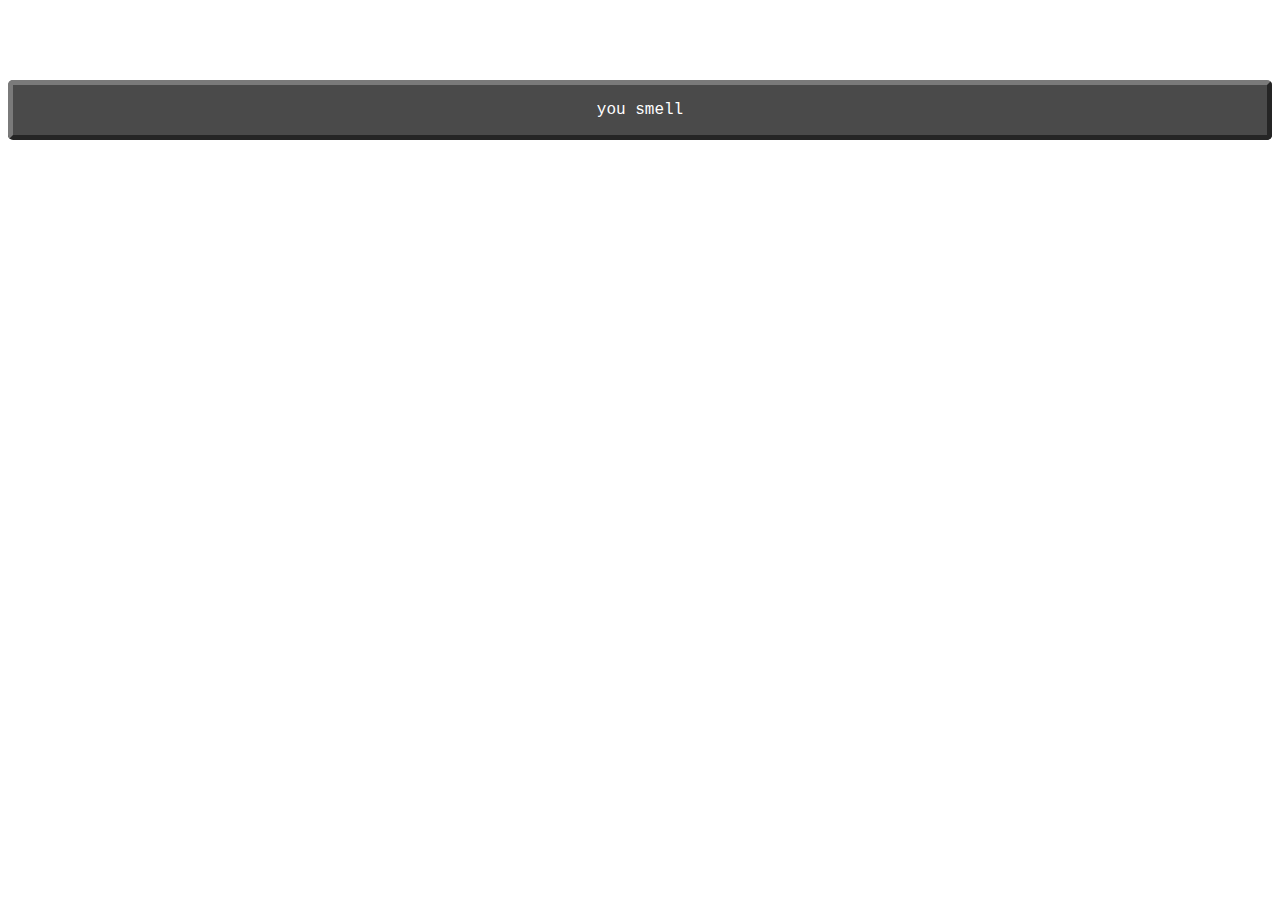
==== index.html @ 012abd30 "Update index.html" ====
<!-- Lucas, I only wrote this for you, because your HTML is atrocious,sloppy, and unpleasant to my eyes ( no offense ). Feel free to edit this however you please. !-->
<!-- If you're looking at the source code, you're no fun, and a buzzkill piece of crap. !-->
<!DOCTYPE html>
<html>
  <head>
    <title> Telleon FNF </title>
    <link rel='stylesheet' href='style.css'>
    <body>
      <h1> Welcome to Lucas' FNF mod page </h1>
      <div>
        <p> you smell</p>
      </div>
    </body>
---- style.css ----
p{
  color:white;
  font-family: "Lucida Console", "Courier New", monospace;
}
h1{
  color:white;
  font-family: "Lucida Console", "Courier New", monospace;
}
h2{
  color:white;
  font-family: "Lucida Console", "Courier New", monospace;
}
h3{
  color:white;
  font-family: "Lucida Console", "Courier New", monospace;
}
h4{
  color:white;
  font-family: "Lucida Console", "Courier New", monospace;
}
h5{
  color:white;
  font-family: "Lucida Console", "Courier New", monospace;
}
h6{
  color:white;
  font-family: "Lucida Console", "Courier New", monospace;
}
a{
  color:white;
  font-family: "Lucida Console", "Courier New", monospace;
}
div{
  border-radius: 5px;
  border: 5px outset #7a7a7a;
  background-color:#4a4a4a;
  text-align: center;
  font-family: "Lucida Console", "Courier New", monospace;
}
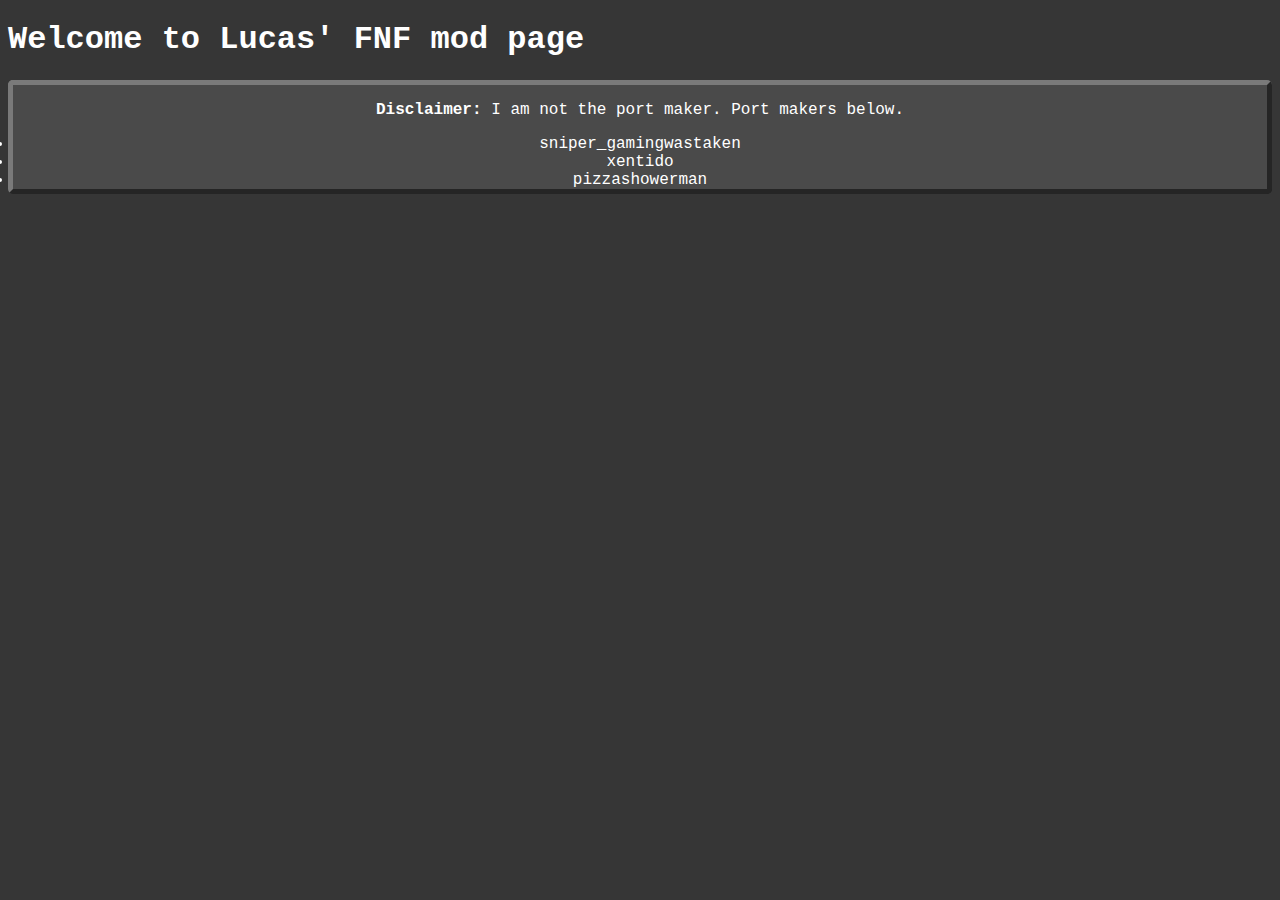
==== commit 539832cc: "Update index.html" ====
--- a/index.html
+++ b/index.html
@@ -4,10 +4,16 @@
 <html>
   <head>
     <title> Telleon FNF </title>
+    <!-- If you don't like the color scheme, change it in style.css !-->
     <link rel='stylesheet' href='style.css'>
     <body>
       <h1> Welcome to Lucas' FNF mod page </h1>
       <div>
-        <p> you smell</p>
+        <p> <b>Disclaimer:</b> I am not the port maker. Port makers below. </p>
+        <li> sniper_gamingwastaken </li>
+        <li> xentido </li>
+        <li> pizzashowerman </li>
       </div>
+      <br>
+      <br>
     </body>
--- a/style.css
+++ b/style.css
@@ -1,39 +1,36 @@
+body{
+  background-color:#363636;
+  font-family: "Lucida Console", "Courier New", monospace;
 p{
   color:white;
-  font-family: "Lucida Console", "Courier New", monospace;
 }
 h1{
   color:white;
-  font-family: "Lucida Console", "Courier New", monospace;
 }
 h2{
   color:white;
-  font-family: "Lucida Console", "Courier New", monospace;
 }
 h3{
   color:white;
-  font-family: "Lucida Console", "Courier New", monospace;
 }
 h4{
   color:white;
-  font-family: "Lucida Console", "Courier New", monospace;
 }
 h5{
   color:white;
-  font-family: "Lucida Console", "Courier New", monospace;
 }
 h6{
   color:white;
-  font-family: "Lucida Console", "Courier New", monospace;
 }
 a{
   color:white;
-  font-family: "Lucida Console", "Courier New", monospace;
 }
+li{
+  color:white;
+  }
 div{
   border-radius: 5px;
   border: 5px outset #7a7a7a;
   background-color:#4a4a4a;
   text-align: center;
-  font-family: "Lucida Console", "Courier New", monospace;
 }
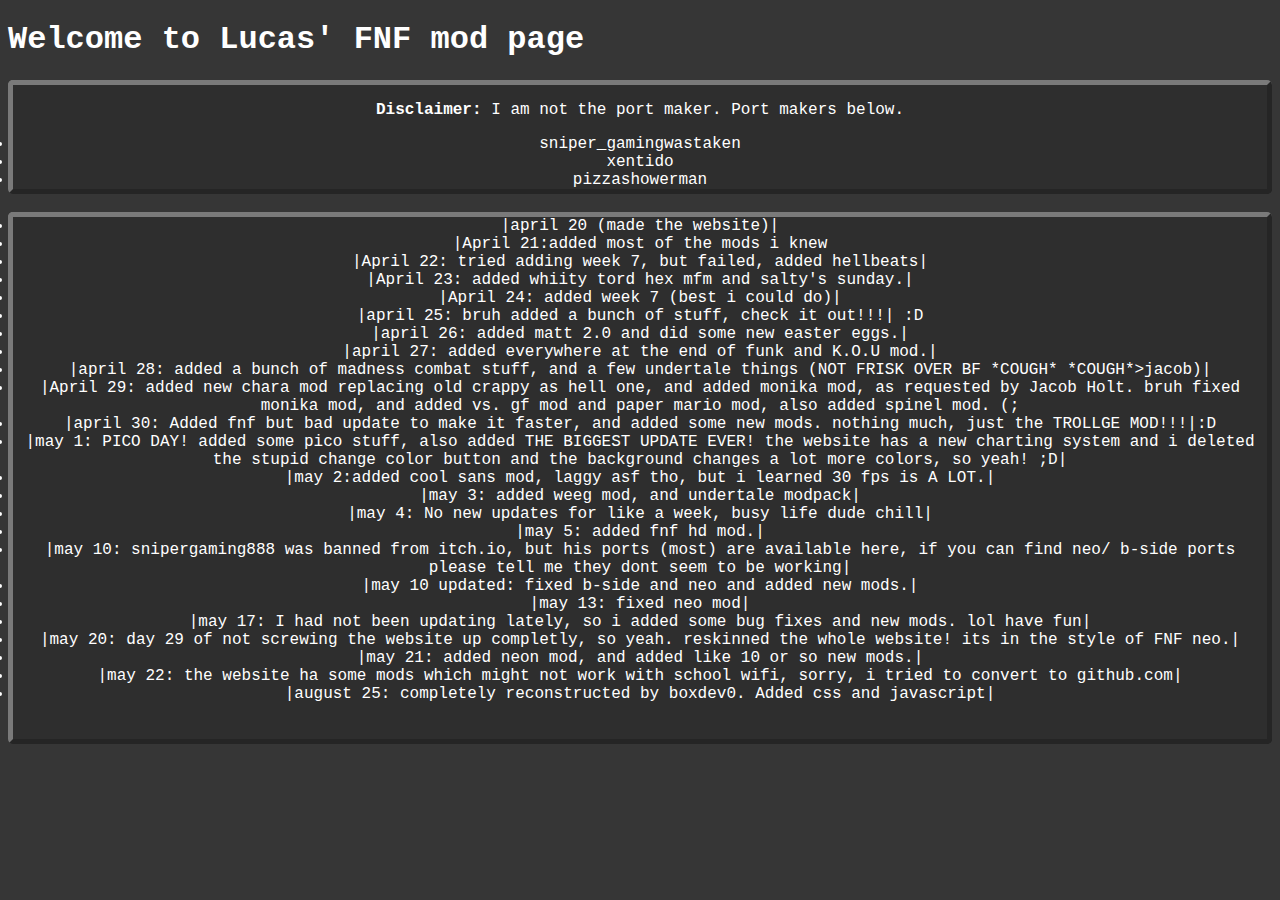
==== commit eeac5bd5: "Update index.html" ====
--- a/index.html
+++ b/index.html
@@ -15,5 +15,31 @@
         <li> pizzashowerman </li>
       </div>
       <br>
+      <div>
+        <li>|april 20 (made the website)| </li>
+	      <li>|April 21:added most of the mods i knew </li>
+	      <li>|April 22: tried adding week 7, but failed, added hellbeats|</li>
+	      <li>|April 23: added whiity tord hex mfm and salty's sunday.|</li>
+	      <li>|April 24: added week 7 (best i could do)|<br>
+	      <li>|april 25: bruh added a bunch of stuff, check it out!!!| :D</li>
+        <li>|april 26: added matt 2.0 and did some new easter eggs.| </li>
+	      <li>|april 27: added everywhere at the end of funk and K.O.U mod.| </li>
+	      <li>|april 28: added a bunch of madness combat stuff, and a few undertale things (NOT FRISK OVER BF *COUGH* *COUGH*>jacob)|</li>
+	      <li>|April 29:  added new chara mod replacing old crappy as hell one, and added monika mod, as requested by Jacob Holt. bruh fixed monika mod, and added vs. gf mod and paper mario mod, also added spinel mod. (;</li>
+	      <li>|april 30: Added fnf but bad update to make it faster, and added some new mods. nothing much, just the TROLLGE MOD!!!|:D</li>
+	      <li>|may 1: PICO DAY! added some pico stuff, also added THE BIGGEST UPDATE EVER! the website has a new charting system and i deleted the stupid change color button and the background changes a lot more colors, so yeah! ;D|</li>
+      	<li>|may 2:added cool sans mod, laggy asf tho, but i learned 30 fps is A LOT.|</li>
+      	<li>|may 3: added weeg mod, and undertale modpack|</li>
+	      <li>|may 4: No new updates for like a week, busy life dude chill| </li>
+      	<li>|may 5: added fnf hd mod.| </li>
+      	<li>|may 10: snipergaming888 was banned from itch.io, but his ports (most) are available here, if you can find neo/ b-side ports please tell me they dont seem to be working|</li>
+      	<li>|may 10 updated: fixed b-side and neo and added new mods.| </li>
+      	<li>|may 13: fixed neo mod| </li>
+      	<li>|may 17: I had not been updating lately, so i added some bug fixes and new mods. lol have fun| </li>
+      	<li>|may 20: day 29 of not screwing the website up completly, so yeah. reskinned the whole website! its in the style of FNF neo.| </li>
+      	<li>|may 21: added neon mod, and added like 10 or so new mods.| </li>
+	      <li>|may 22: the website ha some mods which might not work with school wifi, sorry, i tried to convert to github.com|</li>
+        <li>|august 25: completely reconstructed by boxdev0. Added css and javascript| </li>
+      <br>
       <br>
     </body>
--- a/style.css
+++ b/style.css
@@ -1,6 +1,7 @@
 body{
   background-color:#363636;
   font-family: "Lucida Console", "Courier New", monospace;
+}
 p{
   color:white;
 }
@@ -31,6 +32,6 @@
 div{
   border-radius: 5px;
   border: 5px outset #7a7a7a;
-  background-color:#4a4a4a;
+  background-color:#2e2e2e;
   text-align: center;
 }
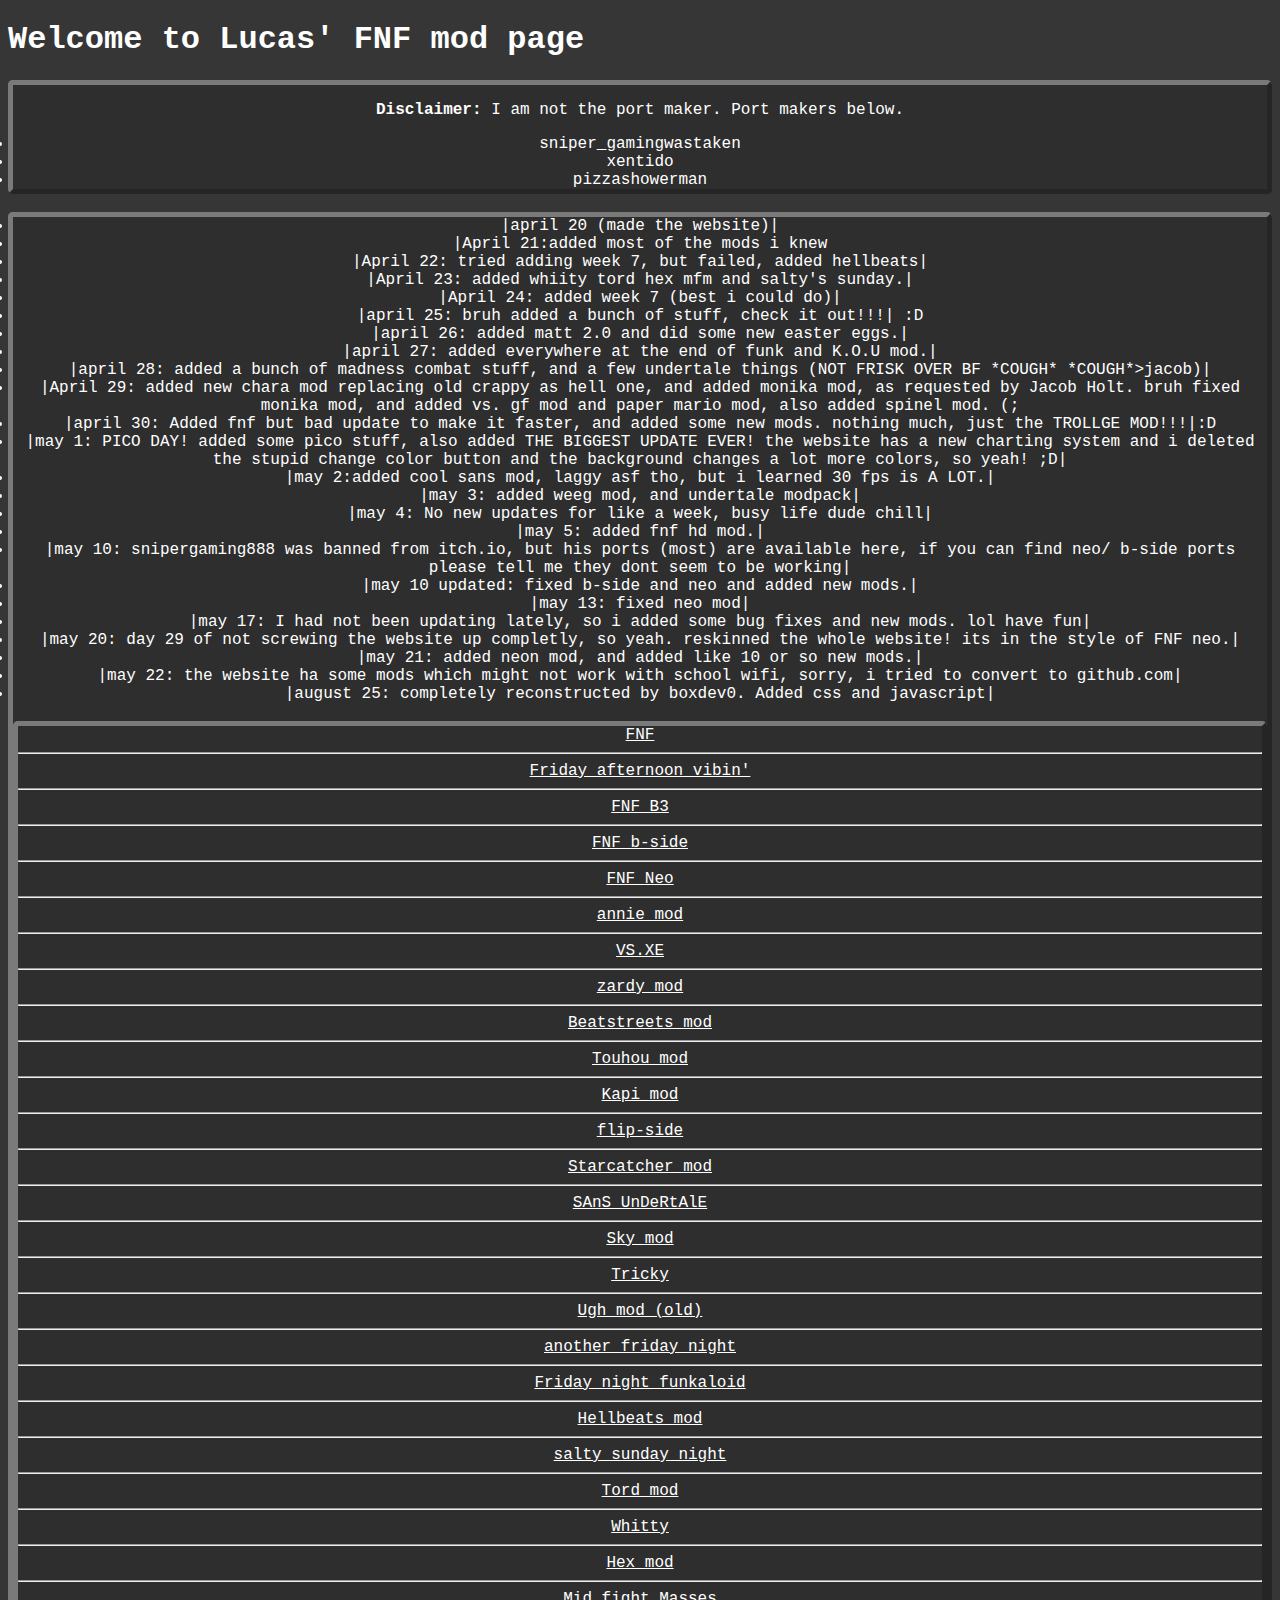
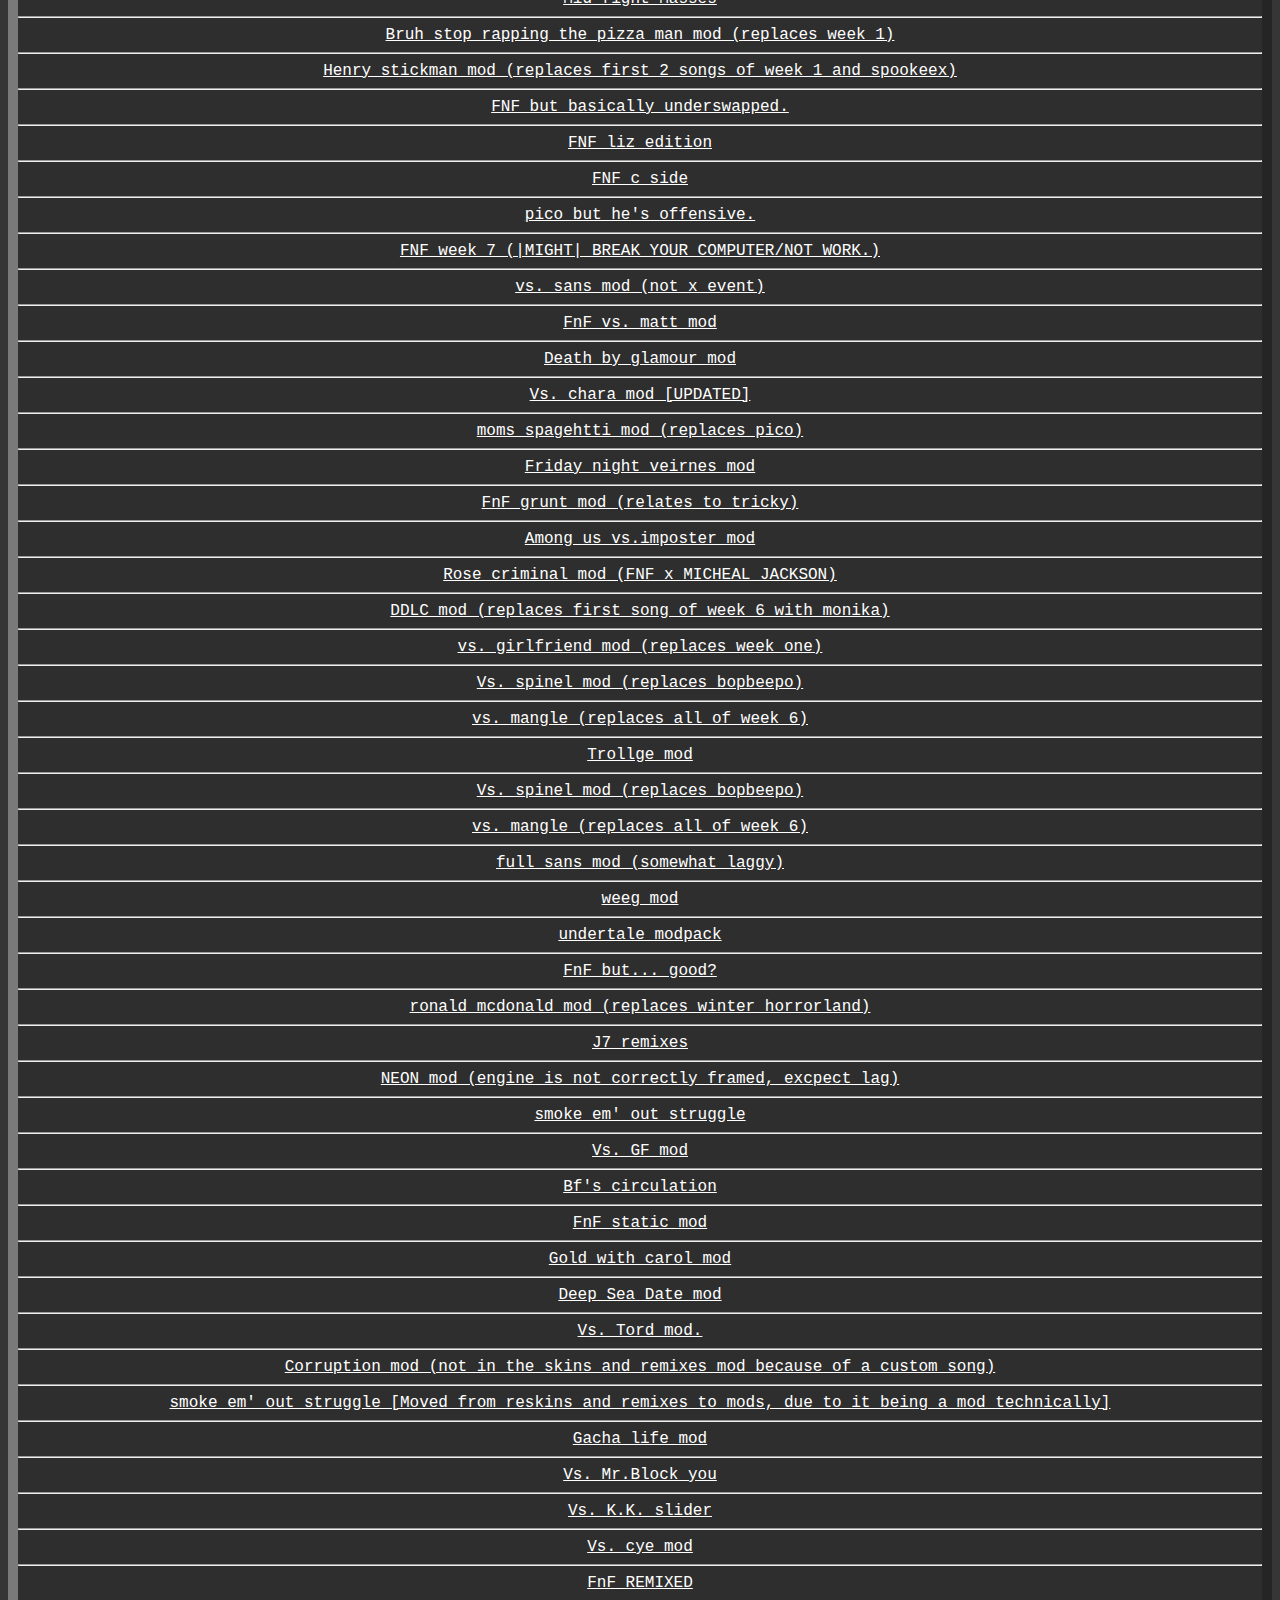
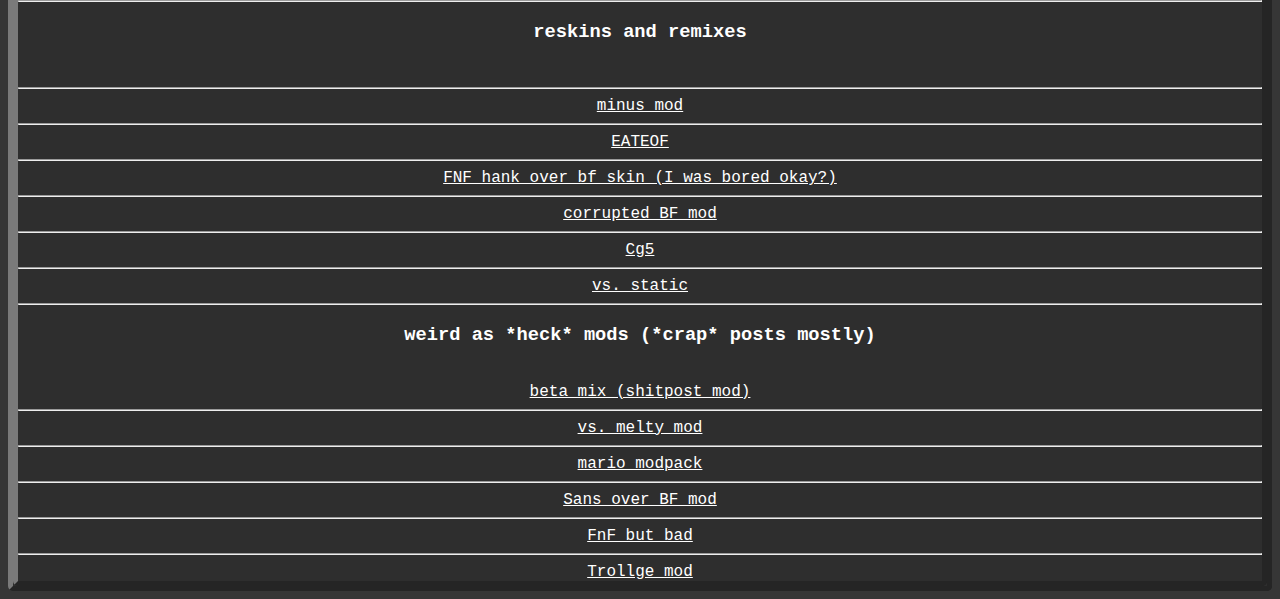
==== commit 46be6b77: "Update index.html" ====
--- a/index.html
+++ b/index.html
@@ -41,5 +41,170 @@
 	      <li>|may 22: the website ha some mods which might not work with school wifi, sorry, i tried to convert to github.com|</li>
         <li>|august 25: completely reconstructed by boxdev0. Added css and javascript| </li>
       <br>
-      <br>
-    </body>
+      <div>
+	     
+	      <a href="https://hdboye.github.io/FnfModAttempt2/kade/">FNF</a> <br>
+	      <hr>
+	      <a href="https://v6p9d9t4.ssl.hwcdn.net/html/3668121/Vibin/index.html">Friday afternoon vibin'</a> <br>
+	      <hr>
+	      <a href="https://snipergaming888.github.io/b3">FNF B3</a> <br>
+	      <hr>
+	      <a href="https://snipergaming888.github.io/bsides/">FNF b-side </a> <br>
+	      <hr>
+	      <a href="https://mj89sp3sau2k7lj1eg3k40hkeppguj6j-a-sites-opensocial.googleusercontent.com/gadgets/ifr?url=http://www.gstatic.com/sites-gadgets/iframe/iframe.xml&container=enterprise&view=default&lang=en&country=ALL&sanitize=0&v=31a13ea76fd3711d&libs=core&mid=221&parent=https://sites.google.com/site/unblockedgame76/friday-night-funkin-neo-mod#up_scroll=no&up_iframeURL=https://sd592g.github.io/df8ia1s/neo/&st=e%3DAIHE3cBuoNen0TCwaAFz%252F9DwaSCoAZCoXMz4%252BPHGyqChBIl7QEftlUUWpQlnPgoVvMB33JXJv1zDQFP%252F7nCqbHGGl3PZec5CG6r3MHViWPAL%252FDAu8Tdzbzbzvn45V4XwJB6xZ6p2ZwDe%26c%3Denterprise&rpctoken=-4669775267588469969">FNF Neo</a> <br>
+	      <hr>
+	      <a href="https://snipergaming888.github.io/Annie/">annie mod</a> <br>
+	      <hr>
+	      <a href="https://snipergaming888.github.io/XE/">VS.XE</a> <br>
+	      <hr>
+	      <a href="https://snipergaming888.github.io/zardy/">zardy mod <a> <br>
+		      <hr>
+		      <a href="https://snipergaming888.github.io/beatsteets">Beatstreets mod</a> <br>
+		      <hr>
+		      <a href="https://snipergaming888.github.io/touhou">Touhou mod</a> <br>
+		      <hr>
+		      <a href="https://snipergaming888.github.io/kapi">Kapi mod</a> <br>
+		      <hr>
+		      <a href="https://snipergaming888.github.io/flipside">flip-side</a> <br>
+		      <hr>
+		      <a href="https://snipergaming888.github.io/starcatcher">Starcatcher mod</a> <br>
+		      <hr>
+		      <a href="https://snipergaming888.github.io/sans">SAnS UnDeRtAlE</a> <br>
+		      <hr>
+		      <a href="https://mj89sp3sau2k7lj1eg3k40hkeppguj6j-a-sites-opensocial.googleusercontent.com/gadgets/ifr?url=http://www.gstatic.com/sites-gadgets/iframe/iframe.xml&container=enterprise&view=default&lang=en&country=ALL&sanitize=0&v=e6fd97e4bbfb3dac&libs=core&mid=28&parent=https://play.sites.google.com/site/unblockedgame76/friday-night-funkin-vs-sky-mod#up_scroll=no&up_iframeURL=https://hyperwood.github.io/sky/&st=e%3DAIHE3cDHUdLhQL3WlwqHorj4vYWY6RQI49TkwA7R9YpMMImSaKzqvRjbPeElmMOue6%252BM%252BArzG6reWfPlCEFRICPjgVlitDaJn4RQN9a3XNv2JvZkZD%252FtSqZhqbTN0j%252BGS9TIaWmVwrne%26c%3Denterprise&rpctoken=242999675064325362">Sky mod</a> <br>
+		      <hr>
+		      <a href="https://snipergaming888.github.io/tricky">Tricky</a> <br>
+		      <hr>
+		      <a href="https://snipergaming888.github.io/ugh">Ugh mod (old)</a> <br>
+		      <hr>
+		      <a href="https://snipergaming888.github.io/anotherfridaynight">another friday night</a> <br>
+		      <hr>
+		      <a href="https://v6p9d9t4.ssl.hwcdn.net/html/3689660/Funkaloid/index.html">Friday night funkaloid</a> <br>
+		      <hr>
+		      <a href="https://snipergaming888.github.io/h3llbeats">Hellbeats mod</a> <br>
+		      <hr>
+		      <a href="https://snipergaming888.github.io/saltyssundaynight">salty sunday night</a> <br>
+		      <hr>
+		      <a href="https://snipergaming888.github.io/tord">Tord mod</a> <br>
+		      <hr> 
+		      <a href="https://snipergaming888.github.io/whitty">Whitty</a> <br>
+		      <hr>
+		      <a href="https://snipergaming888.github.io/hex">Hex mod</a> <br>
+		      <hr>
+		      <a href="">Mid fight Masses</a> <br>
+		      <hr>
+		      <a href="https://v6p9d9t4.ssl.hwcdn.net/html/3704056/new-week6/index.html">Bruh stop rapping the pizza man mod (replaces week 1)</a> <br>
+		      <hr>
+		      <a href="https://v6p9d9t4.ssl.hwcdn.net/html/3703059/new-week6/index.html">Henry stickman mod (replaces first 2 songs of week 1 and spookeex)</a> <br>
+		      <hr>
+		      <a href="https://v6p9d9t4.ssl.hwcdn.net/html/3636056/v0.0.2/bin/index.html">FNF but basically underswapped.</a>	 <br>
+		      <hr>
+		      <a href="https://v6p9d9t4.ssl.hwcdn.net/html/3662342/new-week6/index.html">FNF liz edition</a> <br>
+		      <hr>
+		      <a href="https://v6p9d9t4.ssl.hwcdn.net/html/3704061/bin/index.html"> FNF c side</a> <br>
+		      <hr>
+		      <a href="https://v6p9d9t4.ssl.hwcdn.net/html/3701817/offensive%20pico/index.html">pico but he's offensive.</a> <br>
+		      <hr>
+		      <a href="https://v6p9d9t4.ssl.hwcdn.net/html/3684912/index.htmlhttps://v6p9d9t4.ssl.hwcdn.net/html/3684912/index.html"> FNF week 7 (|MIGHT| BREAK YOUR COMPUTER/NOT WORK.)</a> <br>
+		      <hr>
+		      <a href="https://v6p9d9t4.ssl.hwcdn.net/html/3708937/index.html">vs. sans mod (not x event)</a> <br>
+		      <hr>
+		      <a href="https://v6p9d9t4.ssl.hwcdn.net/html/3716586/bin/index.html">FnF vs. matt mod</a> <br>
+		      <hr>
+		      <a href="https://v6p9d9t4.ssl.hwcdn.net/html/3737810/mattaton/index.html">Death by glamour mod</a> <br>
+		      <hr>
+		      <a href="https://v6p9d9t4.ssl.hwcdn.net/html/3744382/bin/index.html">Vs. chara mod [UPDATED]</a> <br>
+		      <hr>
+		      <a href="https://v6p9d9t4.ssl.hwcdn.net/html/3735962/bin/index.html">moms spagehtti mod (replaces pico)</a> <br>
+		      <hr>
+		      <a href="https://v6p9d9t4.ssl.hwcdn.net/html/3690463/viernes/index.html">Friday night veirnes mod <replaces satin pants</a> <br>
+			      <hr>
+			      <a href="https://v6p9d9t4.ssl.hwcdn.net/html/3662031/FNF grunt mod/index.html">FnF grunt mod (relates to tricky)</a> <br>
+			      <hr>
+			      <a href="https://v6p9d9t4.ssl.hwcdn.net/html/3718864/index.html">Among us vs.imposter mod </a><br>
+			      <hr>
+			      <a href="https://v6p9d9t4.ssl.hwcdn.net/html/3596964/Rose-criminal/index.html">Rose criminal mod (FNF x MICHEAL JACKSON)</a> <br>
+			      <hr>
+			      <a href="https://v6p9d9t4.ssl.hwcdn.net/html/3578658/High School Conflict/index.html">DDLC mod (replaces first song of week 6 with monika)</a> <br>
+			      <hr>
+			      <a href="https://snipergaming888.github.io/vsgirlfriend">vs. girlfriend mod (replaces week one)</a> <br>
+			      <hr> 
+			      <a href="https://v6p9d9t4.ssl.hwcdn.net/html/3694079/spinel%20vs%20steven/index.html">Vs. spinel mod (replaces bopbeepo)</a> <br>
+			      <hr>
+			      <a href="https://v6p9d9t4.ssl.hwcdn.net/html/3691287/mangle over week 6 2.0/index.html">vs. mangle (replaces all of week 6)</a>	<br>
+			      <hr>
+			      <a href="https://v6p9d9t4.ssl.hwcdn.net/html/3690001/Trollage/index.html">Trollge mod</a><br>
+			      <hr>
+			      <a href="https://v6p9d9t4.ssl.hwcdn.net/html/3694079/spinel%20vs%20steven/index.html">Vs. spinel mod (replaces bopbeepo)</a> <br>
+			      <hr>
+			      <a href="https://v6p9d9t4.ssl.hwcdn.net/html/3691287/mangle over week 6 2.0/index.html">vs. mangle (replaces all of week 6)</a>	<br>
+			      <hr>
+			      <a href="https://v6p9d9t4.ssl.hwcdn.net/html/3754821/index.html">full sans mod (somewhat laggy)</a> <br>
+			      <hr>
+			      <a href="https://v6p9d9t4.ssl.hwcdn.net/html/3764929/vs weeg2.0/index.html">weeg mod</a>
+			      <hr>
+			      <a href="https://hdboye.github.io/FnfModAttempt/undertale">undertale modpack</a>
+			      <hr>
+			      <a href="https://v6p9d9t4.ssl.hwcdn.net/html/3779421/index.html">FnF but... good?</a>
+			      <hr>
+			      <a href="https://v6p9d9t4.ssl.hwcdn.net/html/3751067/v0.0.1/bin/index.html">ronald mcdonald mod (replaces winter horrorland)</a> <br>
+			      <hr>
+			      <a href="https://v6p9d9t4.ssl.hwcdn.net/html/3835291/j7-remixes-html5-ver-2/index.html">J7 remixes</a> <br>
+			      <hr>
+			      <a href="https://sd592g.github.io/df8ia1s/neon/">NEON mod (engine is not correctly framed, excpect lag)</a> <br>
+			      <hr>
+			      <a href="hhttps://snipergaming888.github.io/smokeemoutstruggle"> smoke em' out struggle</a> <br> 
+			      <hr>
+			      <a href="https://snipergaming888.github.io/vsgirlfriend">Vs. GF mod</a> <br>
+			      <hr>
+			      <a href="https://snipergaming888.github.io/circ">Bf's circulation</a> <br>
+			      <hr>
+			      <a href="https://snipergaming888.github.io/static">FnF static mod<br>
+				      <hr>
+				      <a href="https://snipergaming888.github.io/golf">Gold with carol mod</a> <br>
+				      <hr>
+				      <a href="https://snipergaming888.github.io/deepseadate">Deep Sea Date mod</a> <br>
+				      <hr>
+				      <a href="https://snipergaming888.github.io/tord">Vs. Tord mod.</a> <br>
+				      <hr>
+				      <a href="https://snipergaming888.github.io/Corruption">Corruption mod (not in the skins and remixes mod because of a custom song)</a> <br>
+				      <hr>
+				      <a href="https://snipergaming888.github.io/smokeemoutstruggle"> smoke em' out struggle [Moved from reskins and remixes to mods, due to it being a mod technically]</a> <br>
+				      <hr>
+				      <a href="https://snipergaming888.github.io/gacha">Gacha life mod</a> <br>
+				      <hr>
+				      <a href="https://snipergaming888.github.io/fornitcard">Vs. Mr.Block you</a> <br>
+				      <hr>
+				      <a href="https://snipergaming888.github.io/kk">Vs. K.K. slider</a> <br>
+				      <hr>
+				      <a href="https://snipergaming888.github.io/cye">Vs. cye mod</a>	 <br>
+				      <hr>
+				      <a href="https://snipergaming888.github.io/remixed">FnF REMIXED</a> <br>
+				      <hr>
+				      <h3> reskins and remixes </h3> <br>
+				      <hr>
+				      <a href="https://v6p9d9t4.ssl.hwcdn.net/html/3635992/Minus/index.html">minus mod</a> <br>
+				      <hr>
+				      <a href="https://v6p9d9t4.ssl.hwcdn.net/html/3714803/bin/index.html">EATEOF</a> <br>
+				      <hr>
+				      <a href="https://v6p9d9t4.ssl.hwcdn.net/html/3689955/Hank Skin/index.html">FNF hank over bf skin (I was bored okay?)</a> <br>
+				      <hr>
+				      <a href="https://v6p9d9t4.ssl.hwcdn.net/html/3701374/corrupted bf/index.html">corrupted BF mod</a> <br>
+				      <hr>
+				      <a href="https://snipergaming888.github.io/cg5">Cg5</a> <br>
+				      <hr>
+				      <a href="https://snipergaming888.github.io/static">vs. static</a> <br>	
+				      <hr>
+				      <h3> weird as *heck* mods (*crap* posts mostly) </h3> <br>
+				      <a href="https://v6p9d9t4.ssl.hwcdn.net/html/3840158/fnf-beta-mixes-html5-ver1/index.html">beta mix (shitpost mod)</a> <br>
+				      <hr>
+				      <a href="https://v6p9d9t4.ssl.hwcdn.net/html/3823812/melty/index.html">vs. melty mod</a> <br>
+				      <hr>
+				      <a href="https://v6p9d9t4.ssl.hwcdn.net/html/3699714/paper mario/index.html">mario modpack</a> <br>
+				      <hr>
+				      <a href="https://v6p9d9t4.ssl.hwcdn.net/html/3692478/sans over bf/index.html">Sans over BF mod</a> <br>
+				      <hr>
+				      <a href="https://snipergaming888.github.io/fnfbutbad">FnF but bad</a> <br>
+				      <hr>
+				      <a href="https://v6p9d9t4.ssl.hwcdn.net/html/3690001/Trollage/index.html">Trollge mod</a><br>
+				      </body>
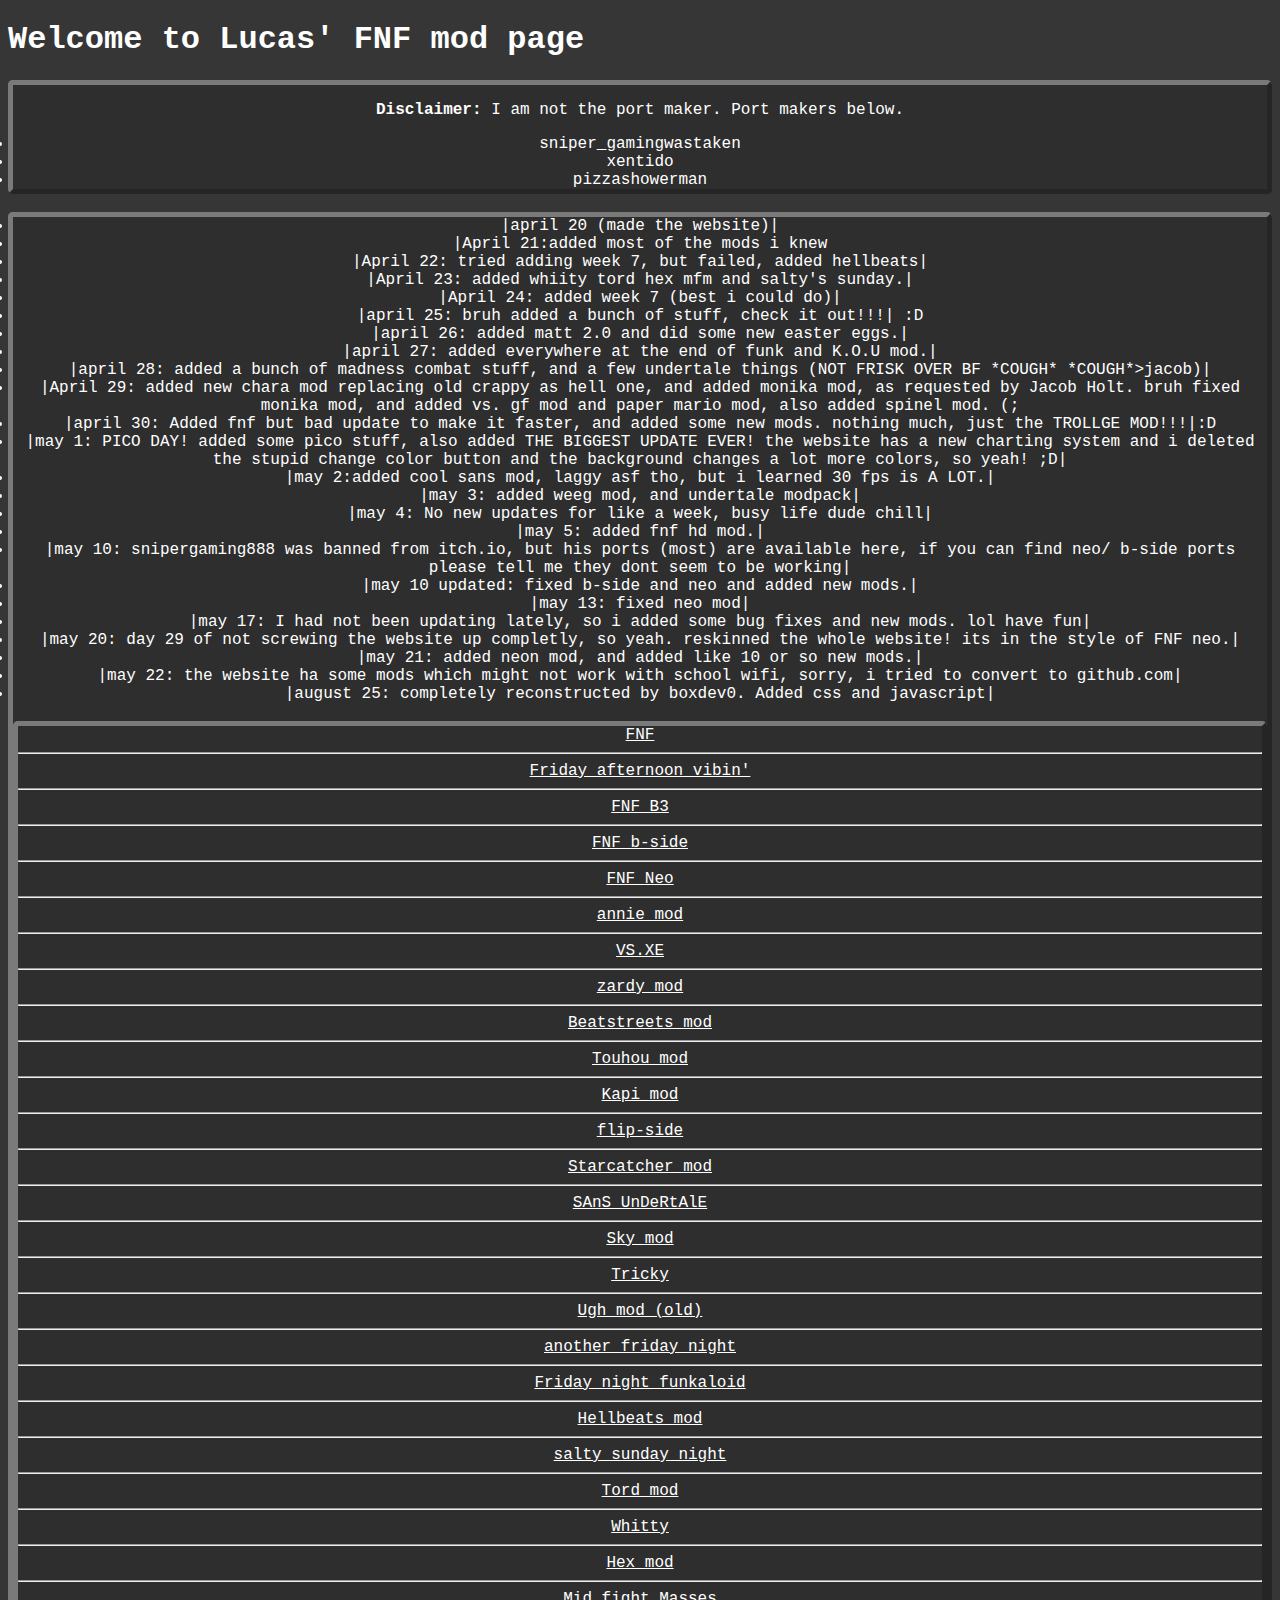
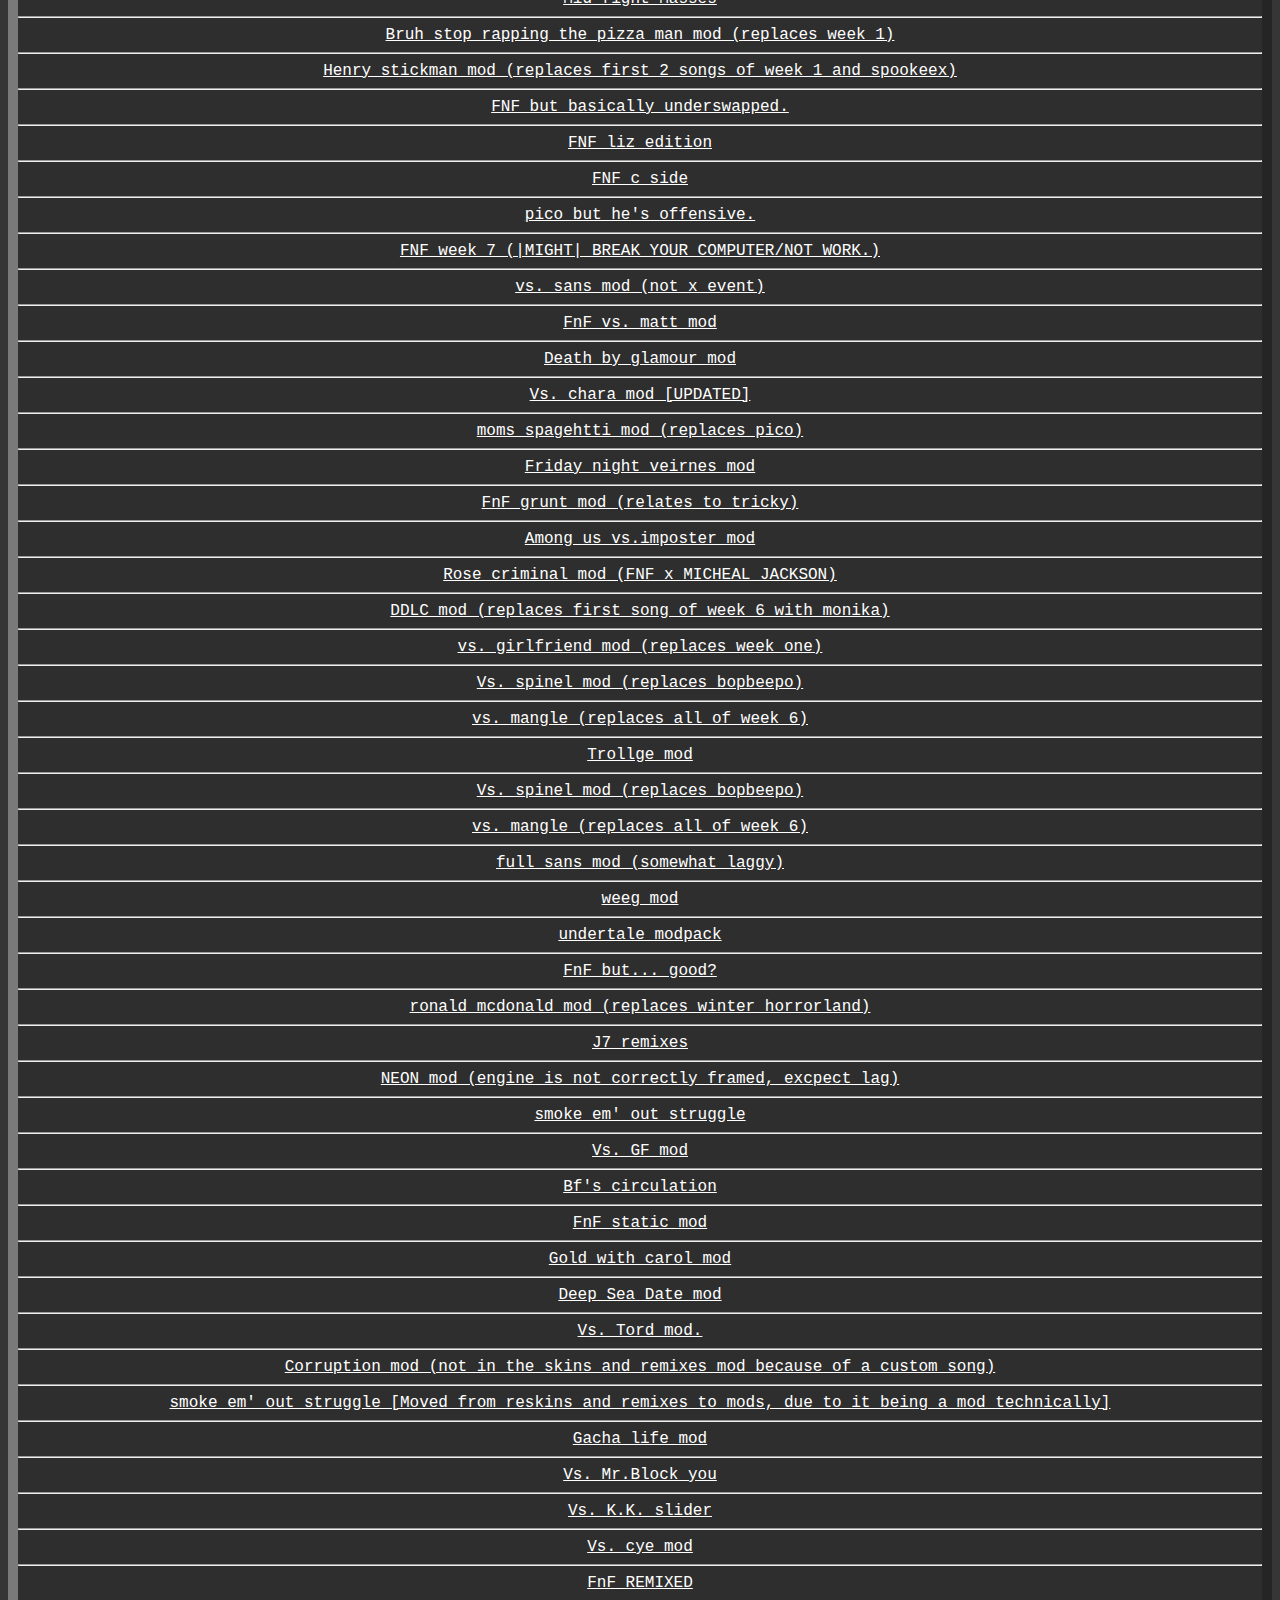
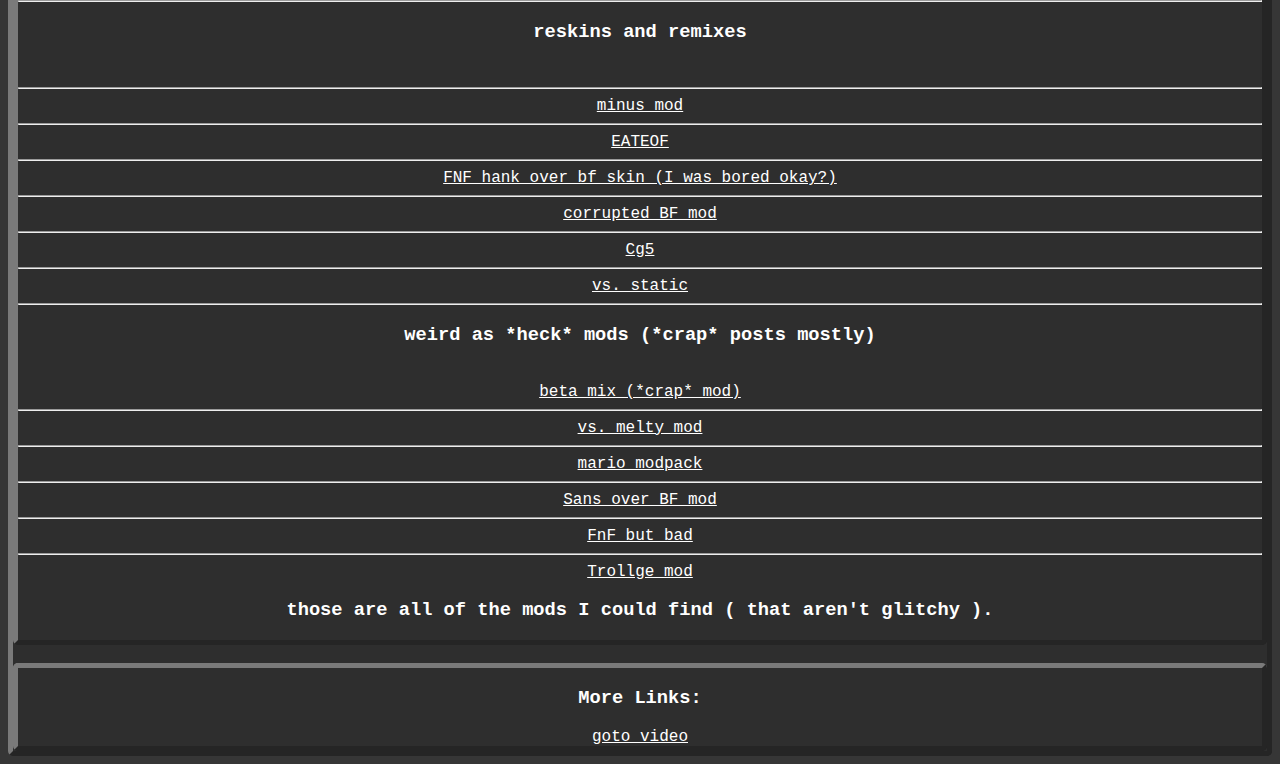
==== commit cab399af: "Update index.html" ====
--- a/index.html
+++ b/index.html
@@ -196,7 +196,7 @@
 				      <a href="https://snipergaming888.github.io/static">vs. static</a> <br>	
 				      <hr>
 				      <h3> weird as *heck* mods (*crap* posts mostly) </h3> <br>
-				      <a href="https://v6p9d9t4.ssl.hwcdn.net/html/3840158/fnf-beta-mixes-html5-ver1/index.html">beta mix (shitpost mod)</a> <br>
+				      <a href="https://v6p9d9t4.ssl.hwcdn.net/html/3840158/fnf-beta-mixes-html5-ver1/index.html">beta mix (*crap* mod)</a> <br>
 				      <hr>
 				      <a href="https://v6p9d9t4.ssl.hwcdn.net/html/3823812/melty/index.html">vs. melty mod</a> <br>
 				      <hr>
@@ -207,4 +207,10 @@
 				      <a href="https://snipergaming888.github.io/fnfbutbad">FnF but bad</a> <br>
 				      <hr>
 				      <a href="https://v6p9d9t4.ssl.hwcdn.net/html/3690001/Trollage/index.html">Trollge mod</a><br>
+				      <h3> those are all of the mods I could find ( that aren't glitchy ). </h3>
+				      </div>
+			      <br>
+			      <div>
+				      <h3> More Links: </h3>
+				      <a href='https://telleon.github.io/FNF/TRAILER%20(1).mp4'> goto video </a>
 				      </body>
--- a/style.css
+++ b/style.css
@@ -35,3 +35,9 @@
   background-color:#2e2e2e;
   text-align: center;
 }
+.div2{
+  border-radius: 5px;
+  border: 5px outset #7a7a7a;
+  background-color:#2e2e2e;
+  text-align: left;
+}
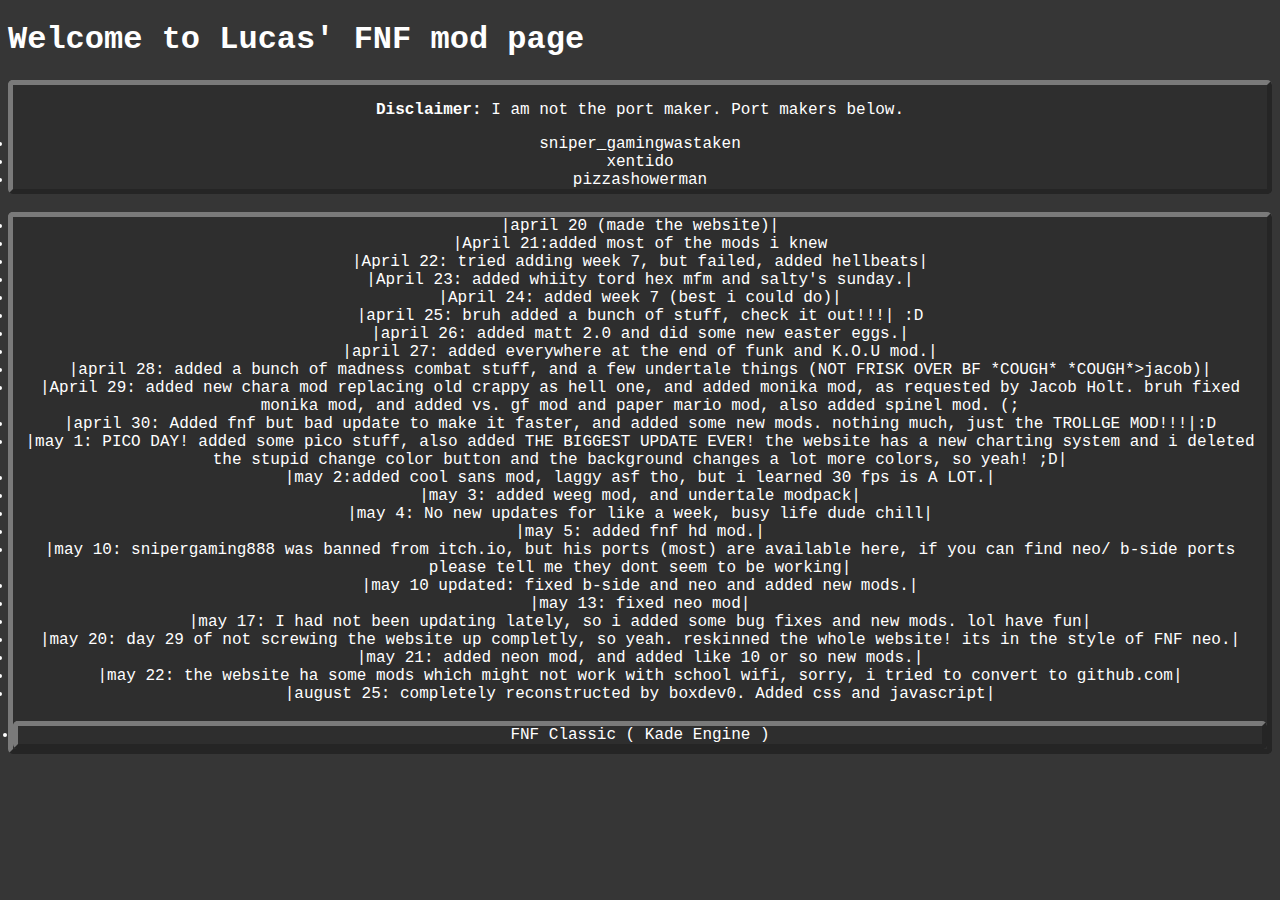
==== commit 8a311397: "Update index.html" ====
--- a/index.html
+++ b/index.html
@@ -42,175 +42,5 @@
         <li>|august 25: completely reconstructed by boxdev0. Added css and javascript| </li>
       <br>
       <div>
-	     
-	      <a href="https://hdboye.github.io/FnfModAttempt2/kade/">FNF</a> <br>
-	      <hr>
-	      <a href="https://v6p9d9t4.ssl.hwcdn.net/html/3668121/Vibin/index.html">Friday afternoon vibin'</a> <br>
-	      <hr>
-	      <a href="https://snipergaming888.github.io/b3">FNF B3</a> <br>
-	      <hr>
-	      <a href="https://snipergaming888.github.io/bsides/">FNF b-side </a> <br>
-	      <hr>
-	      <a href="https://mj89sp3sau2k7lj1eg3k40hkeppguj6j-a-sites-opensocial.googleusercontent.com/gadgets/ifr?url=http://www.gstatic.com/sites-gadgets/iframe/iframe.xml&container=enterprise&view=default&lang=en&country=ALL&sanitize=0&v=31a13ea76fd3711d&libs=core&mid=221&parent=https://sites.google.com/site/unblockedgame76/friday-night-funkin-neo-mod#up_scroll=no&up_iframeURL=https://sd592g.github.io/df8ia1s/neo/&st=e%3DAIHE3cBuoNen0TCwaAFz%252F9DwaSCoAZCoXMz4%252BPHGyqChBIl7QEftlUUWpQlnPgoVvMB33JXJv1zDQFP%252F7nCqbHGGl3PZec5CG6r3MHViWPAL%252FDAu8Tdzbzbzvn45V4XwJB6xZ6p2ZwDe%26c%3Denterprise&rpctoken=-4669775267588469969">FNF Neo</a> <br>
-	      <hr>
-	      <a href="https://snipergaming888.github.io/Annie/">annie mod</a> <br>
-	      <hr>
-	      <a href="https://snipergaming888.github.io/XE/">VS.XE</a> <br>
-	      <hr>
-	      <a href="https://snipergaming888.github.io/zardy/">zardy mod <a> <br>
-		      <hr>
-		      <a href="https://snipergaming888.github.io/beatsteets">Beatstreets mod</a> <br>
-		      <hr>
-		      <a href="https://snipergaming888.github.io/touhou">Touhou mod</a> <br>
-		      <hr>
-		      <a href="https://snipergaming888.github.io/kapi">Kapi mod</a> <br>
-		      <hr>
-		      <a href="https://snipergaming888.github.io/flipside">flip-side</a> <br>
-		      <hr>
-		      <a href="https://snipergaming888.github.io/starcatcher">Starcatcher mod</a> <br>
-		      <hr>
-		      <a href="https://snipergaming888.github.io/sans">SAnS UnDeRtAlE</a> <br>
-		      <hr>
-		      <a href="https://mj89sp3sau2k7lj1eg3k40hkeppguj6j-a-sites-opensocial.googleusercontent.com/gadgets/ifr?url=http://www.gstatic.com/sites-gadgets/iframe/iframe.xml&container=enterprise&view=default&lang=en&country=ALL&sanitize=0&v=e6fd97e4bbfb3dac&libs=core&mid=28&parent=https://play.sites.google.com/site/unblockedgame76/friday-night-funkin-vs-sky-mod#up_scroll=no&up_iframeURL=https://hyperwood.github.io/sky/&st=e%3DAIHE3cDHUdLhQL3WlwqHorj4vYWY6RQI49TkwA7R9YpMMImSaKzqvRjbPeElmMOue6%252BM%252BArzG6reWfPlCEFRICPjgVlitDaJn4RQN9a3XNv2JvZkZD%252FtSqZhqbTN0j%252BGS9TIaWmVwrne%26c%3Denterprise&rpctoken=242999675064325362">Sky mod</a> <br>
-		      <hr>
-		      <a href="https://snipergaming888.github.io/tricky">Tricky</a> <br>
-		      <hr>
-		      <a href="https://snipergaming888.github.io/ugh">Ugh mod (old)</a> <br>
-		      <hr>
-		      <a href="https://snipergaming888.github.io/anotherfridaynight">another friday night</a> <br>
-		      <hr>
-		      <a href="https://v6p9d9t4.ssl.hwcdn.net/html/3689660/Funkaloid/index.html">Friday night funkaloid</a> <br>
-		      <hr>
-		      <a href="https://snipergaming888.github.io/h3llbeats">Hellbeats mod</a> <br>
-		      <hr>
-		      <a href="https://snipergaming888.github.io/saltyssundaynight">salty sunday night</a> <br>
-		      <hr>
-		      <a href="https://snipergaming888.github.io/tord">Tord mod</a> <br>
-		      <hr> 
-		      <a href="https://snipergaming888.github.io/whitty">Whitty</a> <br>
-		      <hr>
-		      <a href="https://snipergaming888.github.io/hex">Hex mod</a> <br>
-		      <hr>
-		      <a href="">Mid fight Masses</a> <br>
-		      <hr>
-		      <a href="https://v6p9d9t4.ssl.hwcdn.net/html/3704056/new-week6/index.html">Bruh stop rapping the pizza man mod (replaces week 1)</a> <br>
-		      <hr>
-		      <a href="https://v6p9d9t4.ssl.hwcdn.net/html/3703059/new-week6/index.html">Henry stickman mod (replaces first 2 songs of week 1 and spookeex)</a> <br>
-		      <hr>
-		      <a href="https://v6p9d9t4.ssl.hwcdn.net/html/3636056/v0.0.2/bin/index.html">FNF but basically underswapped.</a>	 <br>
-		      <hr>
-		      <a href="https://v6p9d9t4.ssl.hwcdn.net/html/3662342/new-week6/index.html">FNF liz edition</a> <br>
-		      <hr>
-		      <a href="https://v6p9d9t4.ssl.hwcdn.net/html/3704061/bin/index.html"> FNF c side</a> <br>
-		      <hr>
-		      <a href="https://v6p9d9t4.ssl.hwcdn.net/html/3701817/offensive%20pico/index.html">pico but he's offensive.</a> <br>
-		      <hr>
-		      <a href="https://v6p9d9t4.ssl.hwcdn.net/html/3684912/index.htmlhttps://v6p9d9t4.ssl.hwcdn.net/html/3684912/index.html"> FNF week 7 (|MIGHT| BREAK YOUR COMPUTER/NOT WORK.)</a> <br>
-		      <hr>
-		      <a href="https://v6p9d9t4.ssl.hwcdn.net/html/3708937/index.html">vs. sans mod (not x event)</a> <br>
-		      <hr>
-		      <a href="https://v6p9d9t4.ssl.hwcdn.net/html/3716586/bin/index.html">FnF vs. matt mod</a> <br>
-		      <hr>
-		      <a href="https://v6p9d9t4.ssl.hwcdn.net/html/3737810/mattaton/index.html">Death by glamour mod</a> <br>
-		      <hr>
-		      <a href="https://v6p9d9t4.ssl.hwcdn.net/html/3744382/bin/index.html">Vs. chara mod [UPDATED]</a> <br>
-		      <hr>
-		      <a href="https://v6p9d9t4.ssl.hwcdn.net/html/3735962/bin/index.html">moms spagehtti mod (replaces pico)</a> <br>
-		      <hr>
-		      <a href="https://v6p9d9t4.ssl.hwcdn.net/html/3690463/viernes/index.html">Friday night veirnes mod <replaces satin pants</a> <br>
-			      <hr>
-			      <a href="https://v6p9d9t4.ssl.hwcdn.net/html/3662031/FNF grunt mod/index.html">FnF grunt mod (relates to tricky)</a> <br>
-			      <hr>
-			      <a href="https://v6p9d9t4.ssl.hwcdn.net/html/3718864/index.html">Among us vs.imposter mod </a><br>
-			      <hr>
-			      <a href="https://v6p9d9t4.ssl.hwcdn.net/html/3596964/Rose-criminal/index.html">Rose criminal mod (FNF x MICHEAL JACKSON)</a> <br>
-			      <hr>
-			      <a href="https://v6p9d9t4.ssl.hwcdn.net/html/3578658/High School Conflict/index.html">DDLC mod (replaces first song of week 6 with monika)</a> <br>
-			      <hr>
-			      <a href="https://snipergaming888.github.io/vsgirlfriend">vs. girlfriend mod (replaces week one)</a> <br>
-			      <hr> 
-			      <a href="https://v6p9d9t4.ssl.hwcdn.net/html/3694079/spinel%20vs%20steven/index.html">Vs. spinel mod (replaces bopbeepo)</a> <br>
-			      <hr>
-			      <a href="https://v6p9d9t4.ssl.hwcdn.net/html/3691287/mangle over week 6 2.0/index.html">vs. mangle (replaces all of week 6)</a>	<br>
-			      <hr>
-			      <a href="https://v6p9d9t4.ssl.hwcdn.net/html/3690001/Trollage/index.html">Trollge mod</a><br>
-			      <hr>
-			      <a href="https://v6p9d9t4.ssl.hwcdn.net/html/3694079/spinel%20vs%20steven/index.html">Vs. spinel mod (replaces bopbeepo)</a> <br>
-			      <hr>
-			      <a href="https://v6p9d9t4.ssl.hwcdn.net/html/3691287/mangle over week 6 2.0/index.html">vs. mangle (replaces all of week 6)</a>	<br>
-			      <hr>
-			      <a href="https://v6p9d9t4.ssl.hwcdn.net/html/3754821/index.html">full sans mod (somewhat laggy)</a> <br>
-			      <hr>
-			      <a href="https://v6p9d9t4.ssl.hwcdn.net/html/3764929/vs weeg2.0/index.html">weeg mod</a>
-			      <hr>
-			      <a href="https://hdboye.github.io/FnfModAttempt/undertale">undertale modpack</a>
-			      <hr>
-			      <a href="https://v6p9d9t4.ssl.hwcdn.net/html/3779421/index.html">FnF but... good?</a>
-			      <hr>
-			      <a href="https://v6p9d9t4.ssl.hwcdn.net/html/3751067/v0.0.1/bin/index.html">ronald mcdonald mod (replaces winter horrorland)</a> <br>
-			      <hr>
-			      <a href="https://v6p9d9t4.ssl.hwcdn.net/html/3835291/j7-remixes-html5-ver-2/index.html">J7 remixes</a> <br>
-			      <hr>
-			      <a href="https://sd592g.github.io/df8ia1s/neon/">NEON mod (engine is not correctly framed, excpect lag)</a> <br>
-			      <hr>
-			      <a href="hhttps://snipergaming888.github.io/smokeemoutstruggle"> smoke em' out struggle</a> <br> 
-			      <hr>
-			      <a href="https://snipergaming888.github.io/vsgirlfriend">Vs. GF mod</a> <br>
-			      <hr>
-			      <a href="https://snipergaming888.github.io/circ">Bf's circulation</a> <br>
-			      <hr>
-			      <a href="https://snipergaming888.github.io/static">FnF static mod<br>
-				      <hr>
-				      <a href="https://snipergaming888.github.io/golf">Gold with carol mod</a> <br>
-				      <hr>
-				      <a href="https://snipergaming888.github.io/deepseadate">Deep Sea Date mod</a> <br>
-				      <hr>
-				      <a href="https://snipergaming888.github.io/tord">Vs. Tord mod.</a> <br>
-				      <hr>
-				      <a href="https://snipergaming888.github.io/Corruption">Corruption mod (not in the skins and remixes mod because of a custom song)</a> <br>
-				      <hr>
-				      <a href="https://snipergaming888.github.io/smokeemoutstruggle"> smoke em' out struggle [Moved from reskins and remixes to mods, due to it being a mod technically]</a> <br>
-				      <hr>
-				      <a href="https://snipergaming888.github.io/gacha">Gacha life mod</a> <br>
-				      <hr>
-				      <a href="https://snipergaming888.github.io/fornitcard">Vs. Mr.Block you</a> <br>
-				      <hr>
-				      <a href="https://snipergaming888.github.io/kk">Vs. K.K. slider</a> <br>
-				      <hr>
-				      <a href="https://snipergaming888.github.io/cye">Vs. cye mod</a>	 <br>
-				      <hr>
-				      <a href="https://snipergaming888.github.io/remixed">FnF REMIXED</a> <br>
-				      <hr>
-				      <h3> reskins and remixes </h3> <br>
-				      <hr>
-				      <a href="https://v6p9d9t4.ssl.hwcdn.net/html/3635992/Minus/index.html">minus mod</a> <br>
-				      <hr>
-				      <a href="https://v6p9d9t4.ssl.hwcdn.net/html/3714803/bin/index.html">EATEOF</a> <br>
-				      <hr>
-				      <a href="https://v6p9d9t4.ssl.hwcdn.net/html/3689955/Hank Skin/index.html">FNF hank over bf skin (I was bored okay?)</a> <br>
-				      <hr>
-				      <a href="https://v6p9d9t4.ssl.hwcdn.net/html/3701374/corrupted bf/index.html">corrupted BF mod</a> <br>
-				      <hr>
-				      <a href="https://snipergaming888.github.io/cg5">Cg5</a> <br>
-				      <hr>
-				      <a href="https://snipergaming888.github.io/static">vs. static</a> <br>	
-				      <hr>
-				      <h3> weird as *heck* mods (*crap* posts mostly) </h3> <br>
-				      <a href="https://v6p9d9t4.ssl.hwcdn.net/html/3840158/fnf-beta-mixes-html5-ver1/index.html">beta mix (*crap* mod)</a> <br>
-				      <hr>
-				      <a href="https://v6p9d9t4.ssl.hwcdn.net/html/3823812/melty/index.html">vs. melty mod</a> <br>
-				      <hr>
-				      <a href="https://v6p9d9t4.ssl.hwcdn.net/html/3699714/paper mario/index.html">mario modpack</a> <br>
-				      <hr>
-				      <a href="https://v6p9d9t4.ssl.hwcdn.net/html/3692478/sans over bf/index.html">Sans over BF mod</a> <br>
-				      <hr>
-				      <a href="https://snipergaming888.github.io/fnfbutbad">FnF but bad</a> <br>
-				      <hr>
-				      <a href="https://v6p9d9t4.ssl.hwcdn.net/html/3690001/Trollage/index.html">Trollge mod</a><br>
-				      <h3> those are all of the mods I could find ( that aren't glitchy ). </h3>
-				      </div>
-			      <br>
-			      <div>
-				      <h3> More Links: </h3>
-				      <a href='https://telleon.github.io/FNF/TRAILER%20(1).mp4'> goto video </a>
+	      <li href='https://bit.ly/3kpLaSO'> FNF Classic ( Kade Engine ) </li>
 				      </body>
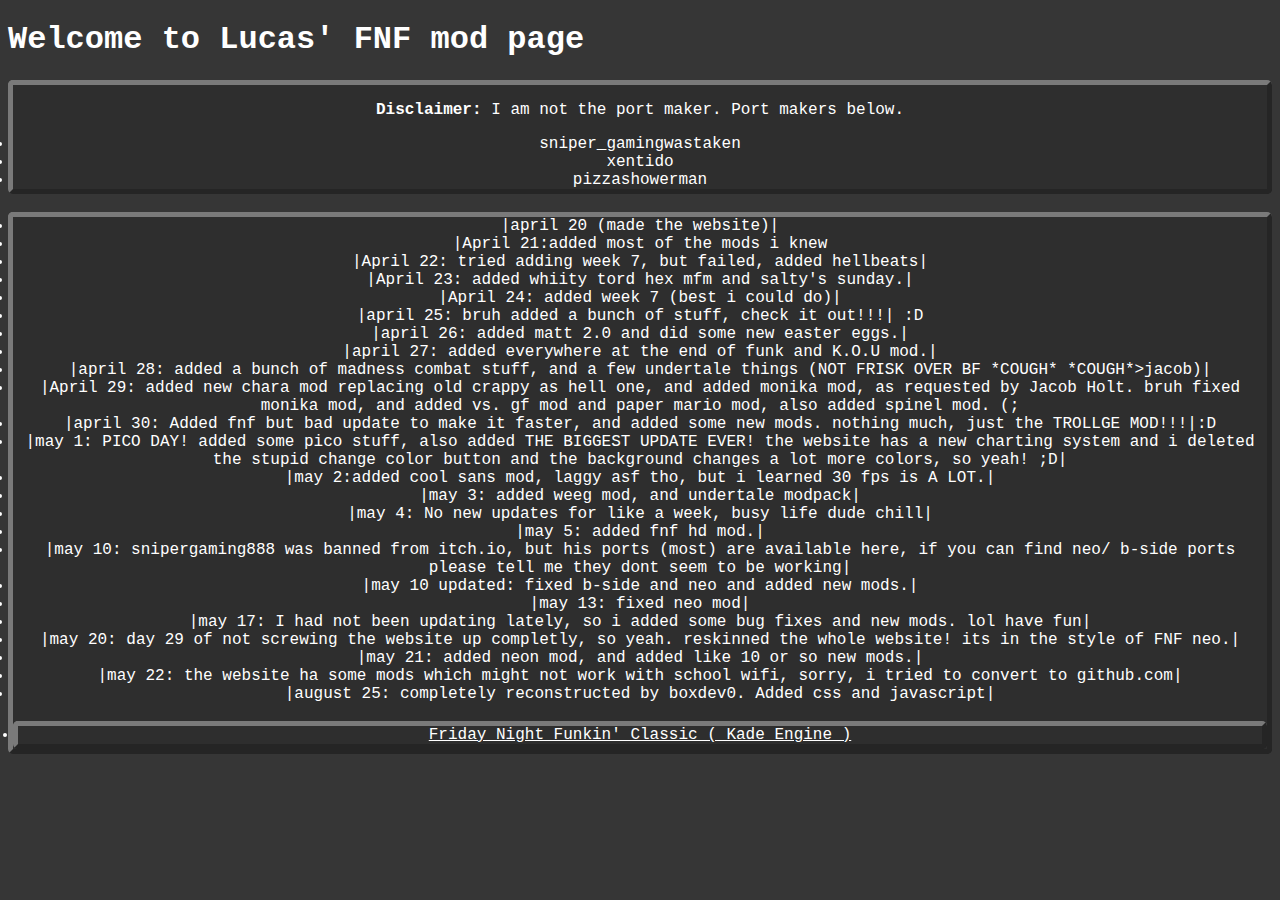
==== commit b8e376f1: "Update index.html" ====
--- a/index.html
+++ b/index.html
@@ -42,5 +42,5 @@
         <li>|august 25: completely reconstructed by boxdev0. Added css and javascript| </li>
       <br>
       <div>
-	      <li href='https://bit.ly/3kpLaSO'> FNF Classic ( Kade Engine ) </li>
+	      <li> <a href='https://bit.ly/3kpLaSO'>Friday Night Funkin' Classic ( Kade Engine ) </a></li>
 				      </body>
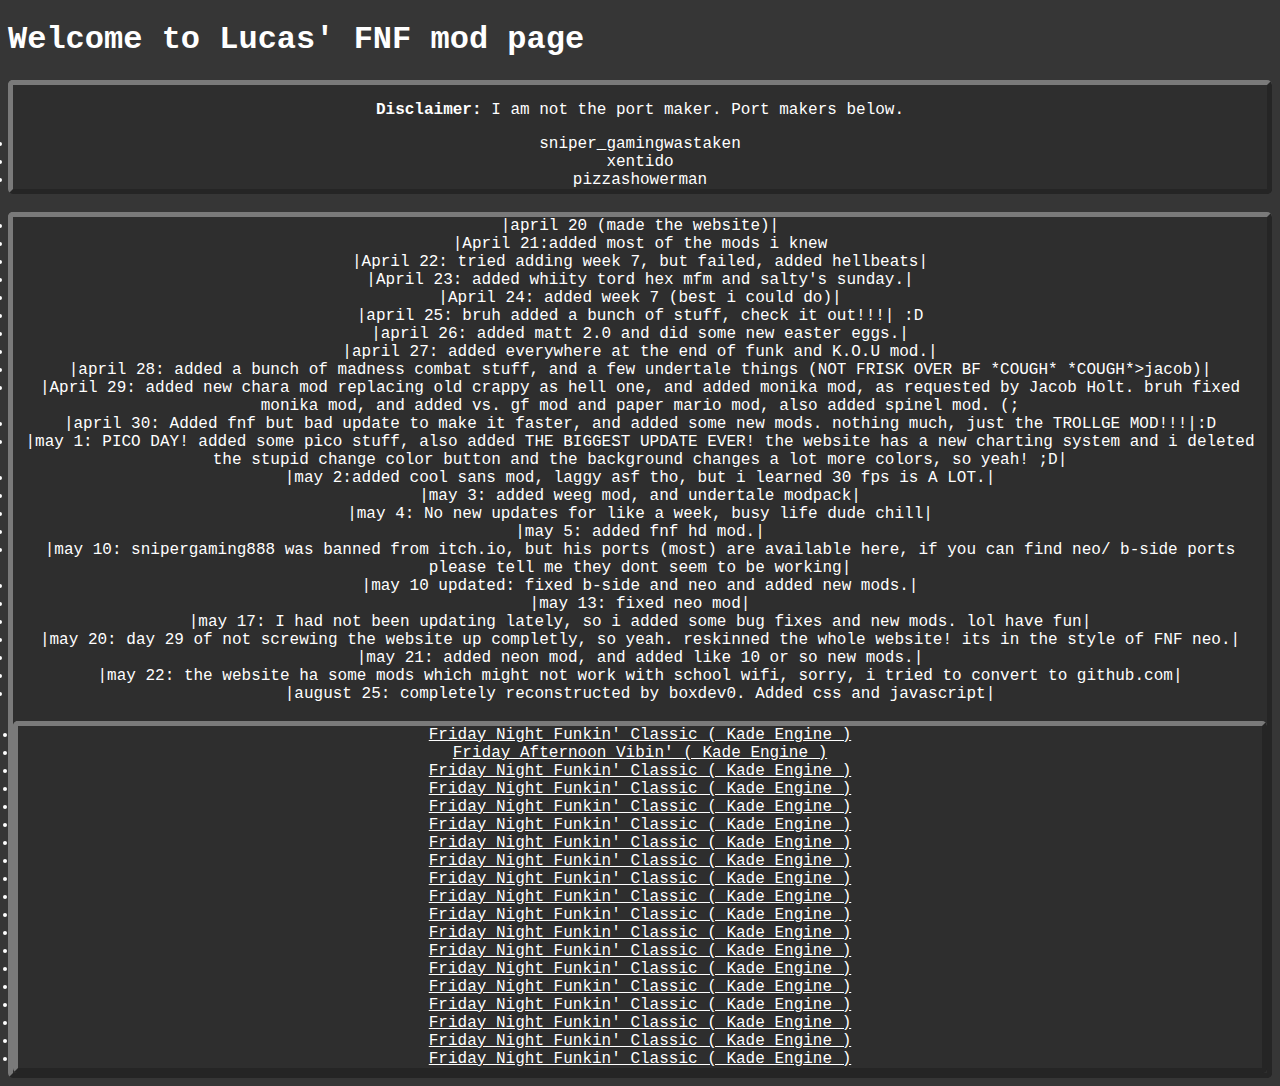
==== commit c89dd37d: "Update index.html" ====
--- a/index.html
+++ b/index.html
@@ -43,4 +43,23 @@
       <br>
       <div>
 	      <li> <a href='https://bit.ly/3kpLaSO'>Friday Night Funkin' Classic ( Kade Engine ) </a></li>
-				      </body>
+	      <li> <a href='https://bit.ly/3sSw3VQ'>Friday Afternoon Vibin' ( Kade Engine ) </a></li>
+	      <li> <a href='https://bit.ly/3kpLaSO'>Friday Night Funkin' Classic ( Kade Engine ) </a></li>
+	      <li> <a href='https://bit.ly/3kpLaSO'>Friday Night Funkin' Classic ( Kade Engine ) </a></li>
+	      <li> <a href='https://bit.ly/3kpLaSO'>Friday Night Funkin' Classic ( Kade Engine ) </a></li>
+	      <li> <a href='https://bit.ly/3kpLaSO'>Friday Night Funkin' Classic ( Kade Engine ) </a></li>
+	      <li> <a href='https://bit.ly/3kpLaSO'>Friday Night Funkin' Classic ( Kade Engine ) </a></li>
+	      <li> <a href='https://bit.ly/3kpLaSO'>Friday Night Funkin' Classic ( Kade Engine ) </a></li>
+	      <li> <a href='https://bit.ly/3kpLaSO'>Friday Night Funkin' Classic ( Kade Engine ) </a></li>
+	      <li> <a href='https://bit.ly/3kpLaSO'>Friday Night Funkin' Classic ( Kade Engine ) </a></li>
+	      <li> <a href='https://bit.ly/3kpLaSO'>Friday Night Funkin' Classic ( Kade Engine ) </a></li>
+	      <li> <a href='https://bit.ly/3kpLaSO'>Friday Night Funkin' Classic ( Kade Engine ) </a></li>
+	      <li> <a href='https://bit.ly/3kpLaSO'>Friday Night Funkin' Classic ( Kade Engine ) </a></li>
+	      <li> <a href='https://bit.ly/3kpLaSO'>Friday Night Funkin' Classic ( Kade Engine ) </a></li>
+	      <li> <a href='https://bit.ly/3kpLaSO'>Friday Night Funkin' Classic ( Kade Engine ) </a></li>
+	      <li> <a href='https://bit.ly/3kpLaSO'>Friday Night Funkin' Classic ( Kade Engine ) </a></li>
+	      <li> <a href='https://bit.ly/3kpLaSO'>Friday Night Funkin' Classic ( Kade Engine ) </a></li>
+	      <li> <a href='https://bit.ly/3kpLaSO'>Friday Night Funkin' Classic ( Kade Engine ) </a></li>
+	      <li> <a href='https://bit.ly/3kpLaSO'>Friday Night Funkin' Classic ( Kade Engine ) </a></li>
+	      
+				      
